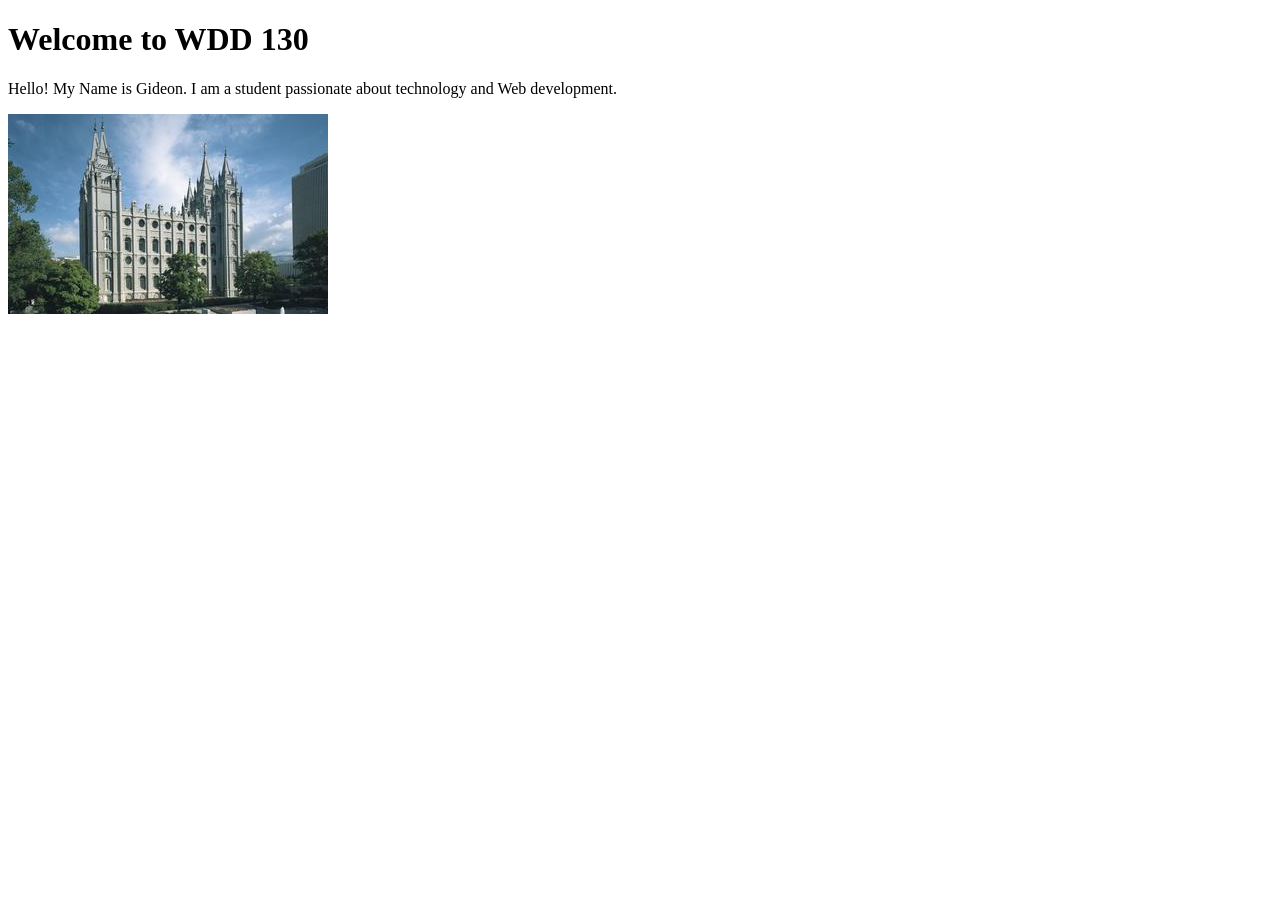
==== index.html @ 1efed5a2 "complete week 1 assignment" ====
<!DOCTYPE html>
<html lang="en">

<head>
    <meta charset="UTF-8">
    <meta name="viewport" content="width=device-width, initial-scale=1.0">
    <title>WDD 130 | Personal Homepage</title>
</head>

<body>
    <h1>Welcome to WDD 130</h1>
    <p>Hello! My Name is Gideon. I am a student passionate about technology and Web development.</p>

    <img src="images/salt-lake-temple.jpg" alt="The Salt Lake Temple.">
</body>

</html>
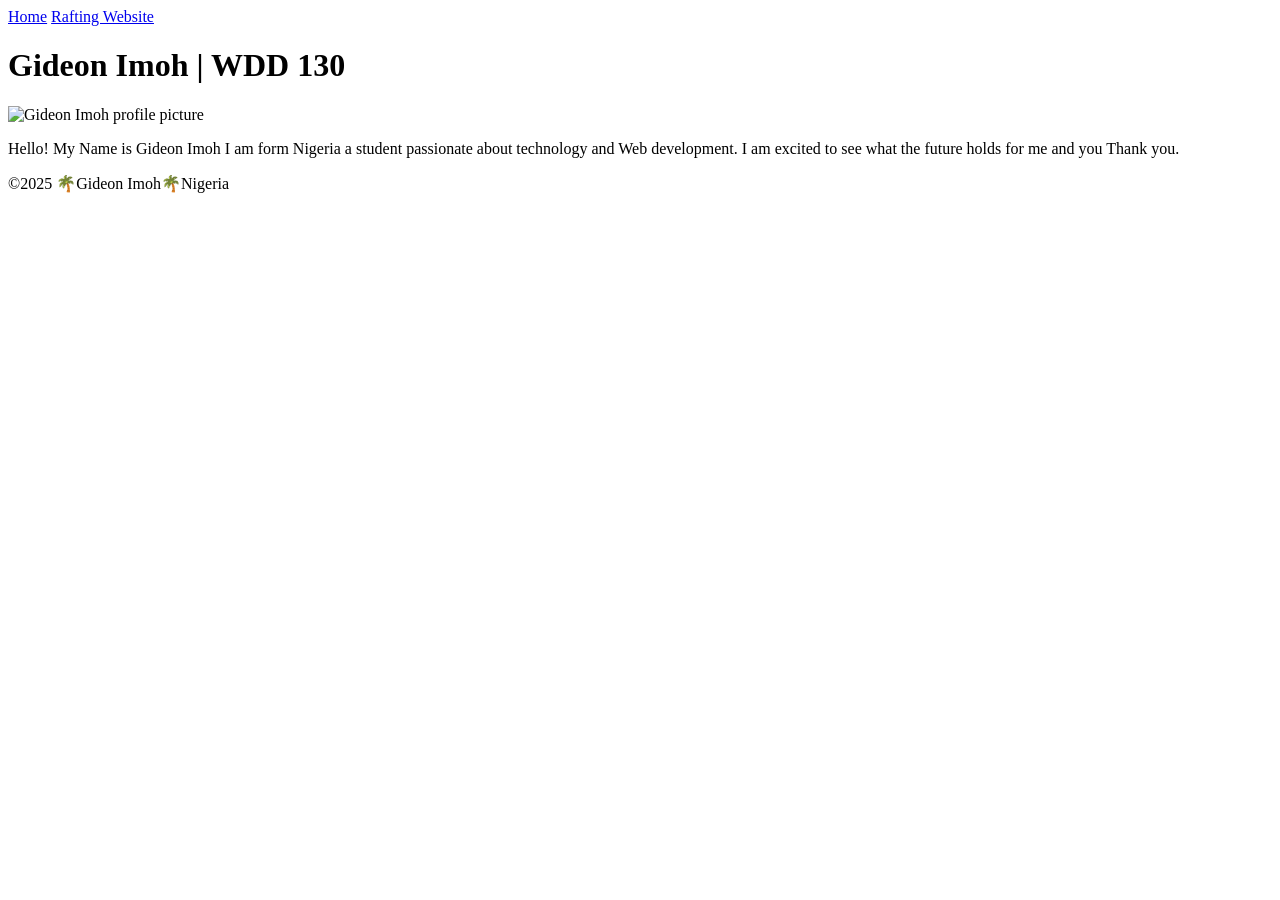
==== commit 2e0d21fb: "week1 index assignment" ====
--- a/index.html
+++ b/index.html
@@ -4,14 +4,24 @@
 <head>
     <meta charset="UTF-8">
     <meta name="viewport" content="width=device-width, initial-scale=1.0">
-    <title>WDD 130 | Personal Homepage</title>
+    <title>Gideon Imoh | WDD 130</title>
 </head>
 
 <body>
-    <h1>Welcome to WDD 130</h1>
-    <p>Hello! My Name is Gideon. I am a student passionate about technology and Web development.</p>
-
-    <img src="images/salt-lake-temple.jpg" alt="The Salt Lake Temple.">
+    <header>
+        <nav>
+            <a href="#">Home</a>
+            <a href="wwr/">Rafting Website</a>
+        </nav>
+    </header>
+    <main>
+        <h1>Gideon Imoh | WDD 130</h1>
+        <img src="images/Gideon Imoh.jpg" alt="Gideon Imoh profile picture" width="200">
+        <p>Hello! My Name is Gideon Imoh I am form Nigeria a student passionate about technology and Web development. I am excited to see what the future holds for me and you Thank you.</p>
+    </main>
+    <footer>
+        <p>©2025 🌴Gideon Imoh🌴Nigeria</p>
+    </footer>
 </body>
 
 </html>
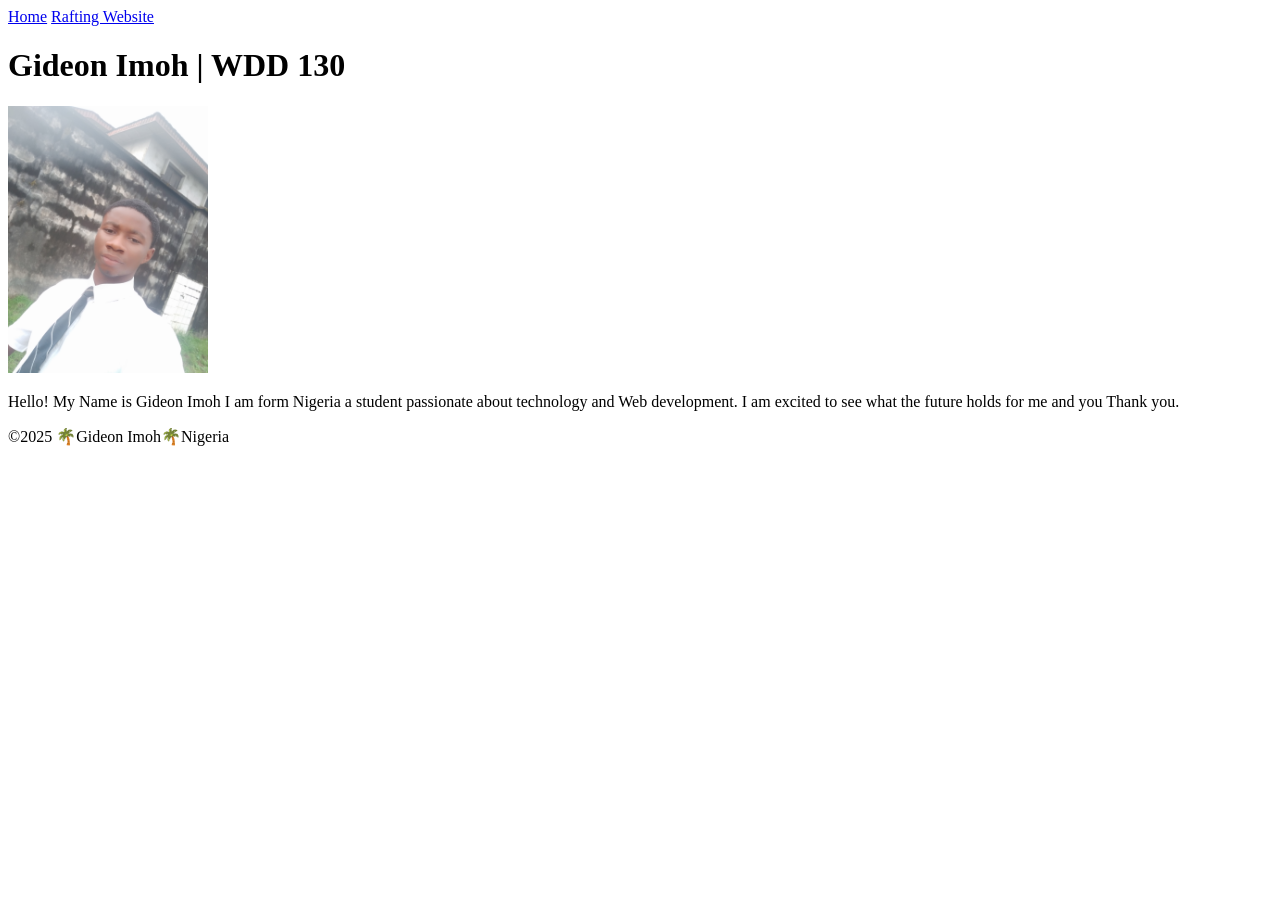
==== commit 70cb2976: "Fix profile image filename and HTML reference" ====
--- a/index.html
+++ b/index.html
@@ -16,7 +16,7 @@
     </header>
     <main>
         <h1>Gideon Imoh | WDD 130</h1>
-        <img src="images/Gideon Imoh.jpg" alt="Gideon Imoh profile picture" width="200">
+        <img src="images/profile.jpg" alt="Gideon Imoh profile picture" width="200">
         <p>Hello! My Name is Gideon Imoh I am form Nigeria a student passionate about technology and Web development. I am excited to see what the future holds for me and you Thank you.</p>
     </main>
     <footer>
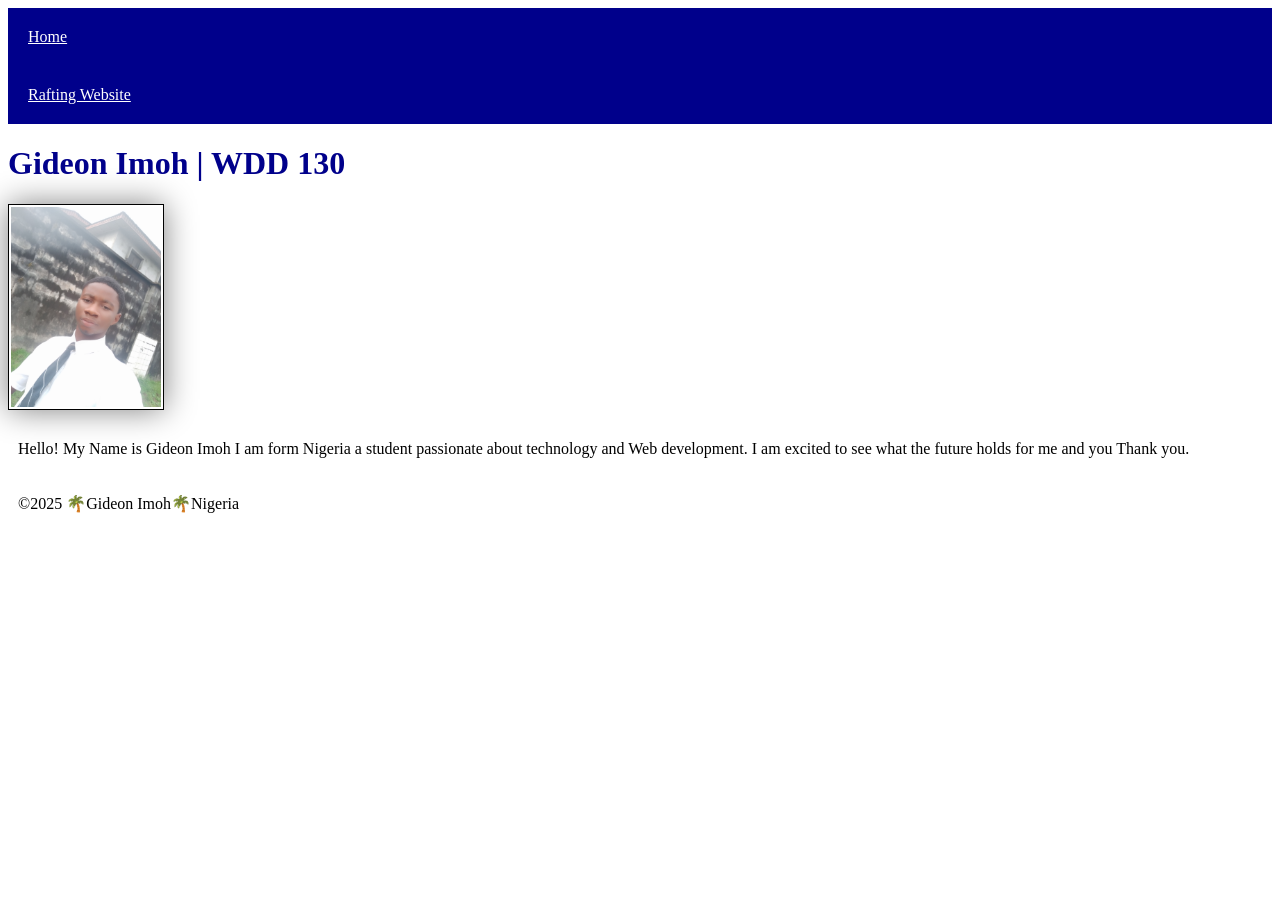
==== commit 3feccf80: "complete week 2 css styling and basic layout" ====
--- a/index.html
+++ b/index.html
@@ -5,6 +5,7 @@
     <meta charset="UTF-8">
     <meta name="viewport" content="width=device-width, initial-scale=1.0">
     <title>Gideon Imoh | WDD 130</title>
+    <link rel="stylesheet" href="styles/styles.css">
 </head>
 
 <body>
--- a/styles/styles.css
+++ b/styles/styles.css
@@ -0,0 +1,25 @@
+nav {
+    background-color: darkblue;
+}
+
+nav a {
+    color: white;
+    display: block;
+    padding: 20px;
+}
+
+h1 {
+    color: darkblue;
+}
+
+img {
+    width: 150px;
+    height: auto;
+    border: 1px solid black;
+    padding: 2px;
+    box-shadow: 0 0 30px gray;
+}
+
+p {
+    padding: 10px;
+}
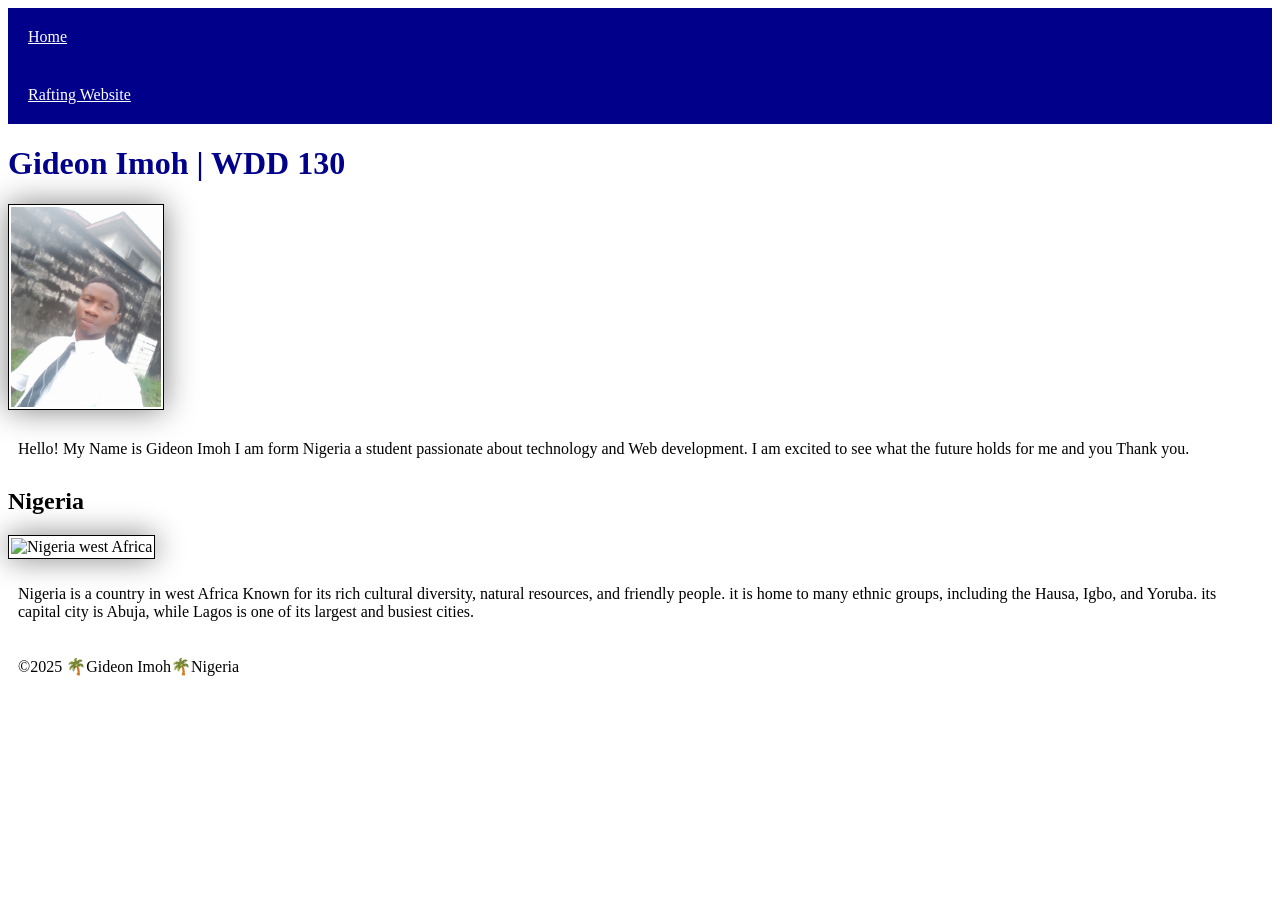
==== commit baa27b9c: "code along fix wk2" ====
--- a/index.html
+++ b/index.html
@@ -5,6 +5,8 @@
     <meta charset="UTF-8">
     <meta name="viewport" content="width=device-width, initial-scale=1.0">
     <title>Gideon Imoh | WDD 130</title>
+    <meta name="description" content="Describe your home page here using keyword like your name, the course, the purpose of the page.">
+    <meta name="author" content="Gideon Imoh ">
     <link rel="stylesheet" href="styles/styles.css">
 </head>
 
@@ -18,8 +20,18 @@
     <main>
         <h1>Gideon Imoh | WDD 130</h1>
         <img src="images/profile.jpg" alt="Gideon Imoh profile picture" width="200">
-        <p>Hello! My Name is Gideon Imoh I am form Nigeria a student passionate about technology and Web development. I am excited to see what the future holds for me and you Thank you.</p>
+        <p>Hello! My Name is Gideon Imoh I am form Nigeria a student passionate about technology and Web development. I
+            am excited to see what the future holds for me and you Thank you.</p>
     </main>
+    <aside>
+        <h2>Nigeria</h2>
+        <img src="week02/images/nigeria.jpg" alt="Nigeria west Africa ">
+        <p>
+            Nigeria is a country in west Africa Known for its rich cultural diversity, natural resources, and friendly
+            people. it is home to many ethnic groups, including the Hausa, Igbo, and Yoruba. its capital city is Abuja,
+            while Lagos is one of its largest and busiest cities.
+        </p>
+    </aside>
     <footer>
         <p>©2025 🌴Gideon Imoh🌴Nigeria</p>
     </footer>
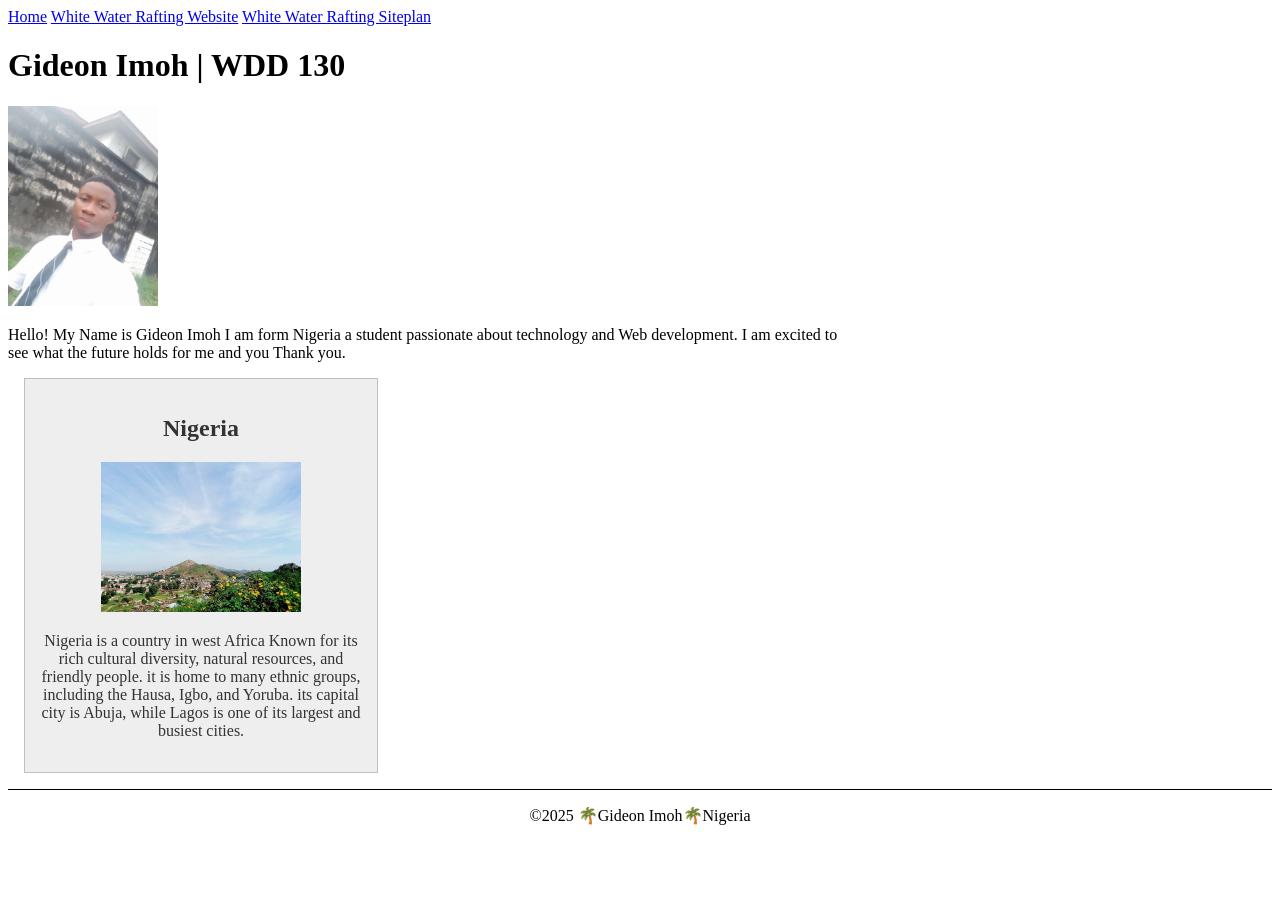
==== commit afd4292a: "The modified wk2 fix" ====
--- a/index.html
+++ b/index.html
@@ -1,11 +1,11 @@
 <!DOCTYPE html>
-<html lang="en">
+<html lang="en-us">
 
 <head>
     <meta charset="UTF-8">
     <meta name="viewport" content="width=device-width, initial-scale=1.0">
     <title>Gideon Imoh | WDD 130</title>
-    <meta name="description" content="Describe your home page here using keyword like your name, the course, the purpose of the page.">
+    <meta name="description" content="Gideon Imoh BYU-Idaho WDD 130 course home page">
     <meta name="author" content="Gideon Imoh ">
     <link rel="stylesheet" href="styles/styles.css">
 </head>
@@ -14,7 +14,8 @@
     <header>
         <nav>
             <a href="#">Home</a>
-            <a href="wwr/">Rafting Website</a>
+            <a href="wwr/">White Water Rafting Website</a>
+            <a href="wwr/site-plan-rafting.html">White Water Rafting Siteplan</a>
         </nav>
     </header>
     <main>
--- a/styles/styles.css
+++ b/styles/styles.css
@@ -1,25 +1,33 @@
-nav {
-    background-color: darkblue;
+main {
+    max-width: 840px;
 }
 
-nav a {
-    color: white;
-    display: block;
-    padding: 20px;
+aside {
+    width: 20rem;
+    margin: 1rem;
+    border: 1px solid rgb(0 0 0 / 0.2);
+    padding: 1rem;
+    background-color: #eee;
+    color: #333;
+    text-align: center;
 }
 
-h1 {
-    color: darkblue;
+aside img {
+    width: 200px;
+    height: auto;
 }
 
-img {
+main img {
     width: 150px;
     height: auto;
-    border: 1px solid black;
-    padding: 2px;
-    box-shadow: 0 0 30px gray;
 }
 
 p {
-    padding: 10px;
+    padding: 0;
 }
+
+footer {
+    margin-top: 15px;
+    border-top: 1px solid #000;
+    text-align: center;
+}
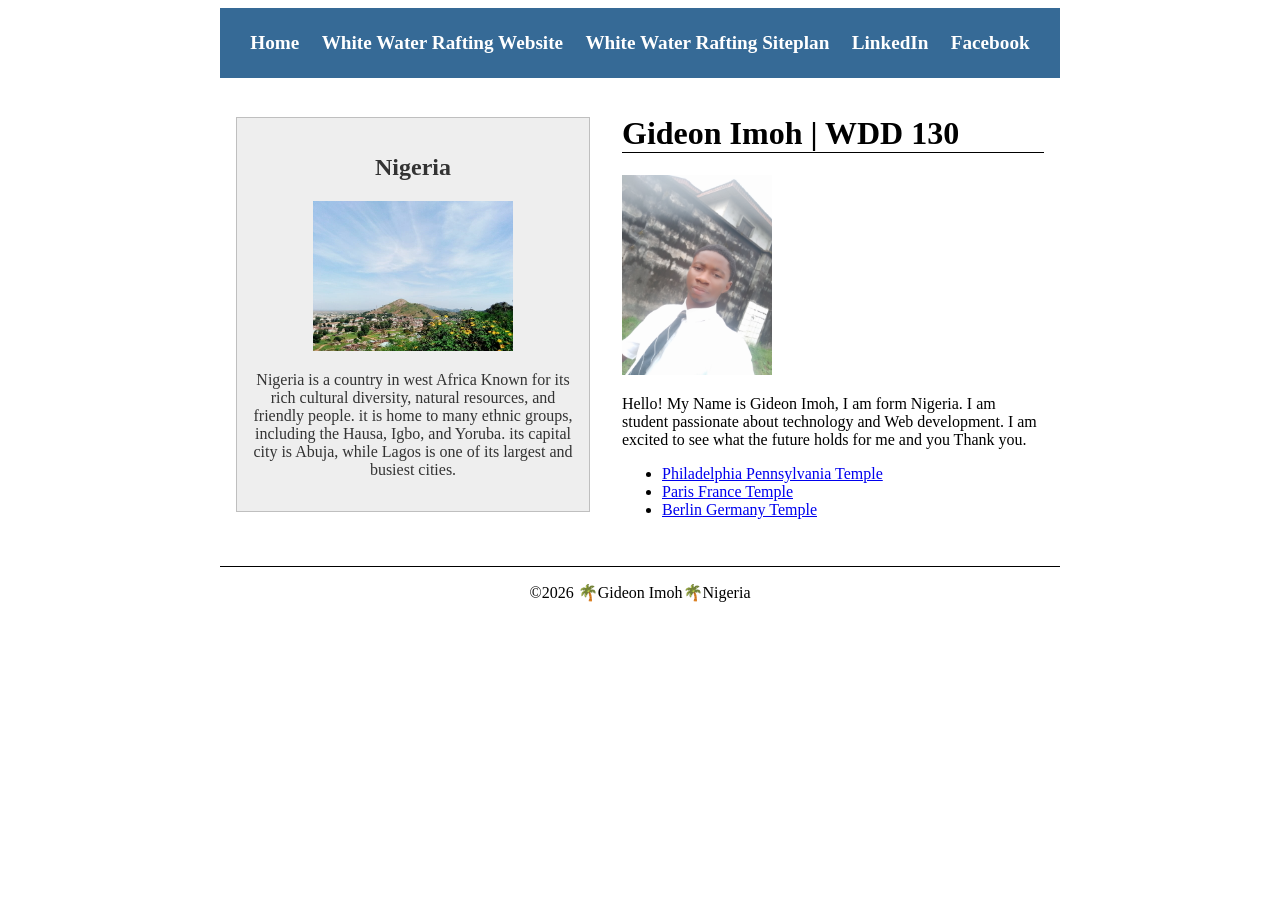
==== commit 87f15ff3: "modified w04" ====
--- a/index.html
+++ b/index.html
@@ -5,7 +5,7 @@
     <meta charset="UTF-8">
     <meta name="viewport" content="width=device-width, initial-scale=1.0">
     <title>Gideon Imoh | WDD 130</title>
-    <meta name="description" content="Gideon Imoh BYU-Idaho WDD 130 course home page">
+    <meta name="description" content="Welcome to Gideon Imoh's WDD130 homepage at BYU-Idaho,where I share my web development learning and projects">
     <meta name="author" content="Gideon Imoh ">
     <link rel="stylesheet" href="styles/styles.css">
 </head>
@@ -16,25 +16,52 @@
             <a href="#">Home</a>
             <a href="wwr/">White Water Rafting Website</a>
             <a href="wwr/site-plan-rafting.html">White Water Rafting Siteplan</a>
+            <a href="https://linkedin.com">LinkedIn</a>
+            <a href="https://facebook.com">Facebook</a>
         </nav>
     </header>
-    <main>
-        <h1>Gideon Imoh | WDD 130</h1>
-        <img src="images/profile.jpg" alt="Gideon Imoh profile picture" width="200">
-        <p>Hello! My Name is Gideon Imoh I am form Nigeria a student passionate about technology and Web development. I
-            am excited to see what the future holds for me and you Thank you.</p>
-    </main>
-    <aside>
-        <h2>Nigeria</h2>
-        <img src="week02/images/nigeria.jpg" alt="Nigeria west Africa ">
-        <p>
-            Nigeria is a country in west Africa Known for its rich cultural diversity, natural resources, and friendly
-            people. it is home to many ethnic groups, including the Hausa, Igbo, and Yoruba. its capital city is Abuja,
-            while Lagos is one of its largest and busiest cities.
-        </p>
-    </aside>
+
+    <div class="grid">
+        <main>
+            <h1>Gideon Imoh | WDD 130</h1>
+            <img src="images/profile.jpg" alt="Gideon Imoh profile picture" width="200">
+            <p> Hello! My Name is Gideon Imoh, I am form Nigeria.
+                I am student passionate about technology and Web development. I
+                am excited to see what the future holds for me and you Thank you.</p>
+            <ul class="box">
+                <li>
+                    <a href="https://www.churchofjesuschrist.org/temples/details/philadelphia-pennsylvania-temple" target="_blank" rel="noopener">
+                        Philadelphia Pennsylvania Temple
+                    </a>
+                </li>
+
+                <li>
+                    <a href="https://www.churchofjesuschrist.org/temples/details/paris-france-temple" target="_blank" rel="noopener">
+                        Paris France Temple
+                    </a>
+                </li>
+
+                <li>
+                    <a href="https://www.churchofjesuschrist.org/temples/details/berlin-germany-temple" target="_blank" rel="noopener">
+                        Berlin Germany Temple
+                    </a>
+                </li>
+            </ul>
+
+        </main>
+        <aside>
+            <h2>Nigeria</h2>
+
+            <img src="week02/images/nigeria.jpg" alt="Nigeria west Africa ">
+            <p>
+                Nigeria is a country in west Africa Known for its rich cultural diversity, natural resources, and friendly
+                people. it is home to many ethnic groups, including the Hausa, Igbo, and Yoruba. its capital city is Abuja,
+                while Lagos is one of its largest and busiest cities.
+            </p>
+        </aside>
+    </div>
     <footer>
-        <p>©2025 🌴Gideon Imoh🌴Nigeria</p>
+        <p>©2026 🌴Gideon Imoh🌴Nigeria</p>
     </footer>
 </body>
 
--- a/styles/styles.css
+++ b/styles/styles.css
@@ -1,15 +1,21 @@
-main {
+header,
+.grid,
+footer {
     max-width: 840px;
+    margin: 0 auto;
 }
 
 aside {
     width: 20rem;
     margin: 1rem;
-    border: 1px solid rgb(0 0 0 / 0.2);
+    border: 1px solid rgb(0, 0, 0, 0.2);
     padding: 1rem;
     background-color: #eee;
     color: #333;
     text-align: center;
+    position: relative;
+    grid-column: 1/2;
+    grid-row: 1/2;
 }
 
 aside img {
@@ -20,6 +26,7 @@
 main img {
     width: 150px;
     height: auto;
+
 }
 
 p {
@@ -31,3 +38,34 @@
     border-top: 1px solid #000;
     text-align: center;
 }
+
+nav {
+    background-color: #366a96;
+    padding: 1rem;
+    display: flex;
+    justify-content: space-evenly;
+    align-items: center;
+}
+
+nav a {
+    display: block;
+    padding: 0.5rem;
+    text-decoration: none;
+    font-size: 1.2rem;
+    font-weight: 700;
+    color: #fff;
+}
+
+h1 {
+    border-bottom: 1px solid #000;
+}
+
+.grid {
+    display: grid;
+    align-items: center;
+}
+
+main {
+    grid-column: 2/3;
+    margin: 1rem;
+}
